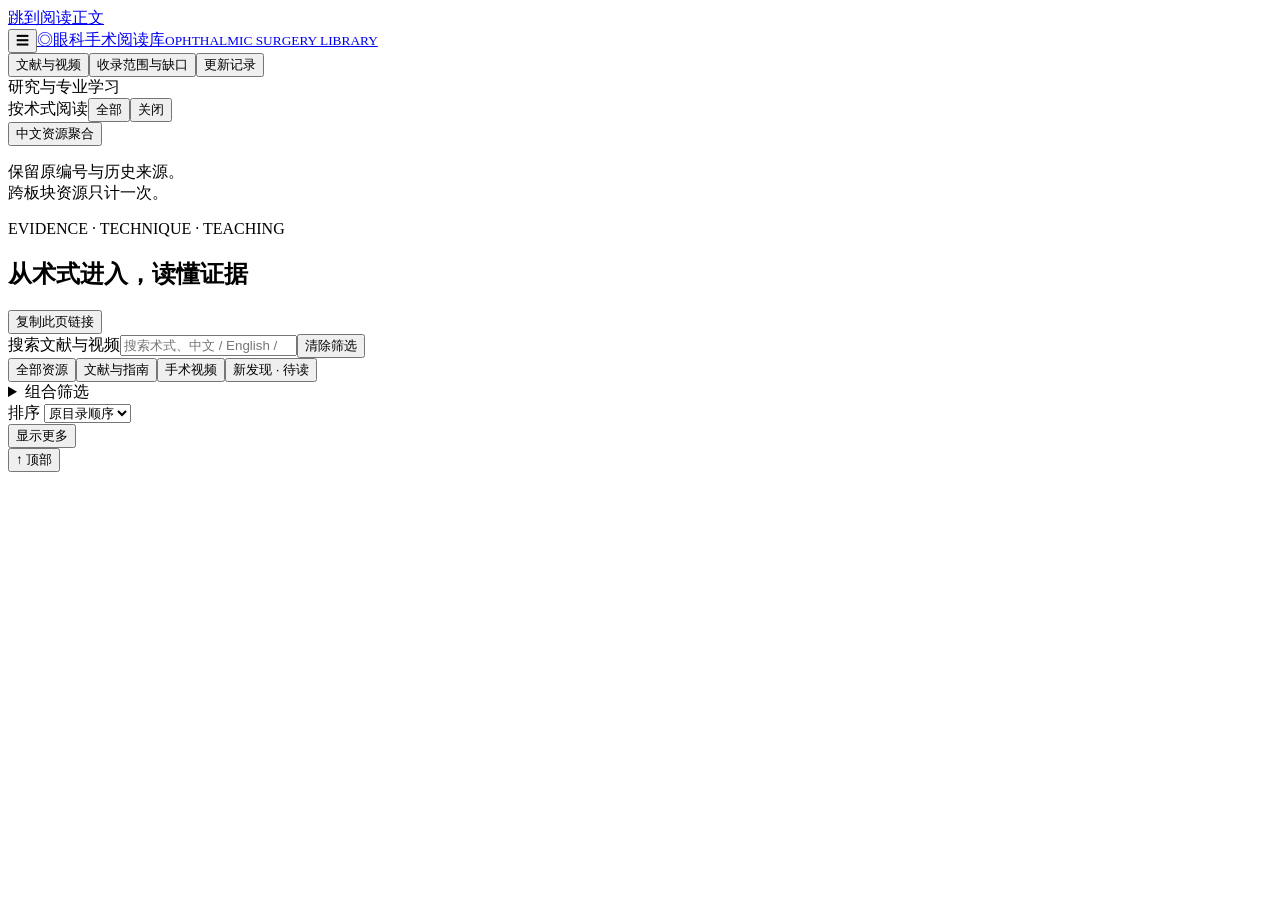
==== src/index.html @ 34a0593a "Include the HTML template in the reproducible source build" ====
<!doctype html><html lang="zh-CN"><head><meta charset="utf-8"><meta name="viewport" content="width=device-width,initial-scale=1"><meta name="color-scheme" content="light"><title>眼科手术 · 文献与视频阅读库</title><style>/*STYLE*/</style></head><body>
<a class="skip" href="#reading">跳到阅读正文</a>
<header><button id="menu" class="mobile" aria-label="打开术式目录" aria-expanded="false">☰</button><a href="#" class="brand"><span class="brandmark">◎</span><span>眼科手术阅读库<small>OPHTHALMIC SURGERY LIBRARY</small></span></a><nav aria-label="主导航"><button data-view="library" class="active">文献与视频</button><button data-view="coverage">收录范围与缺口</button><button data-view="updates">更新记录</button></nav><span class="edition">研究与专业学习</span></header>
<div id="statusbar" role="status"></div><div class="workspace"><aside id="catalog" aria-label="术式目录"><div class="aside-title">按术式阅读<button id="all">全部</button><button id="close-menu" class="mobile">关闭</button></div><div id="tree"></div><button id="chinese" class="wide">中文资源聚合</button><p class="aside-foot">保留原编号与历史来源。<br>跨板块资源只计一次。</p></aside><main id="main"><section id="library"><div class="page-heading"><div><p class="eyebrow">EVIDENCE · TECHNIQUE · TEACHING</p><h1>从术式进入，读懂证据</h1><p id="stats"></p></div><button id="copy-context" title="复制当前目录和筛选条件">复制此页链接</button></div><div id="breadcrumb"></div><div class="search"><label for="query" class="sr-only">搜索文献与视频</label><input id="query" type="search" placeholder="搜索术式、中文 / English / 缩写、作者、DOI、PMID…"><button id="clear">清除筛选</button></div><div class="tabs" role="group" aria-label="资源类型"><button data-kind="" class="active">全部资源</button><button data-kind="literature">文献与指南 <span id="article-count"></span></button><button data-kind="video">手术视频 <span id="video-count"></span></button><button data-kind="unread">新发现 · 待读 <span id="unread-count"></span></button></div><details class="filter-box"><summary>组合筛选 <span id="filter-summary"></span></summary><div id="filters"></div></details><div class="reading-layout"><section class="results" aria-label="资源列表"><div class="result-heading"><span id="result-count" aria-live="polite"></span><label>排序 <select id="sort"><option value="seed">原目录顺序</option><option value="newest">发表年份 ↓</option><option value="oldest">发表年份 ↑</option></select></label></div><div id="cards"></div><button id="more" class="wide">显示更多</button></section><article id="reading" tabindex="-1" aria-label="详细阅读笔记"></article></div></section><section id="coverage" hidden></section><section id="updates" hidden></section></main></div><button id="top" aria-label="返回顶部">↑ 顶部</button><div id="toast" role="status" hidden></div><script id="library-data" type="application/json">/*DATA*/</script><script>/*SCRIPT*/</script></body></html>
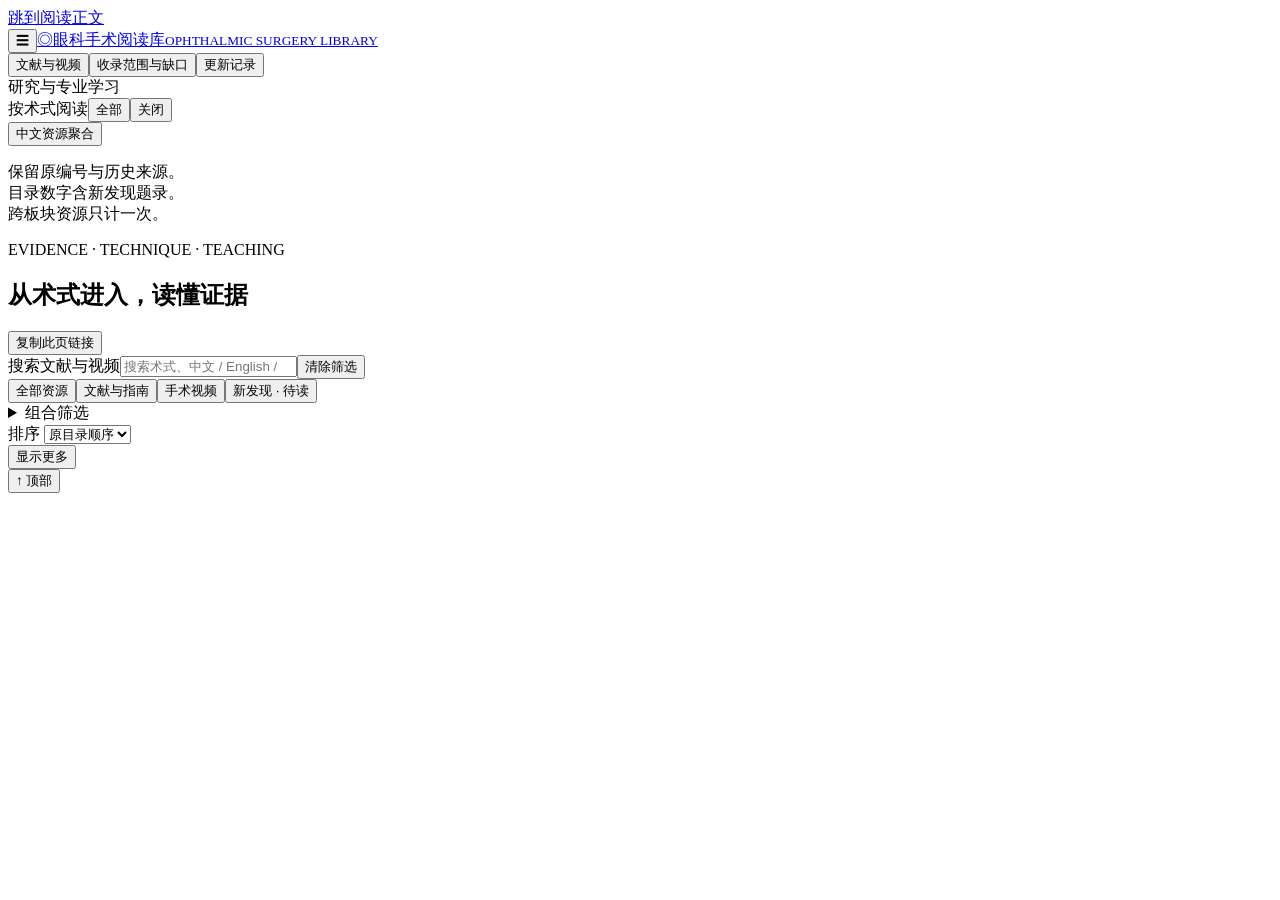
==== commit 699e65e0: "Correct ophthalmic term boundaries and publish reviewed changes without repeating discovery" ====
--- a/src/index.html
+++ b/src/index.html
@@ -1,4 +1,4 @@
 <!doctype html><html lang="zh-CN"><head><meta charset="utf-8"><meta name="viewport" content="width=device-width,initial-scale=1"><meta name="color-scheme" content="light"><title>眼科手术 · 文献与视频阅读库</title><style>/*STYLE*/</style></head><body>
 <a class="skip" href="#reading">跳到阅读正文</a>
 <header><button id="menu" class="mobile" aria-label="打开术式目录" aria-expanded="false">☰</button><a href="#" class="brand"><span class="brandmark">◎</span><span>眼科手术阅读库<small>OPHTHALMIC SURGERY LIBRARY</small></span></a><nav aria-label="主导航"><button data-view="library" class="active">文献与视频</button><button data-view="coverage">收录范围与缺口</button><button data-view="updates">更新记录</button></nav><span class="edition">研究与专业学习</span></header>
-<div id="statusbar" role="status"></div><div class="workspace"><aside id="catalog" aria-label="术式目录"><div class="aside-title">按术式阅读<button id="all">全部</button><button id="close-menu" class="mobile">关闭</button></div><div id="tree"></div><button id="chinese" class="wide">中文资源聚合</button><p class="aside-foot">保留原编号与历史来源。<br>跨板块资源只计一次。</p></aside><main id="main"><section id="library"><div class="page-heading"><div><p class="eyebrow">EVIDENCE · TECHNIQUE · TEACHING</p><h1>从术式进入，读懂证据</h1><p id="stats"></p></div><button id="copy-context" title="复制当前目录和筛选条件">复制此页链接</button></div><div id="breadcrumb"></div><div class="search"><label for="query" class="sr-only">搜索文献与视频</label><input id="query" type="search" placeholder="搜索术式、中文 / English / 缩写、作者、DOI、PMID…"><button id="clear">清除筛选</button></div><div class="tabs" role="group" aria-label="资源类型"><button data-kind="" class="active">全部资源</button><button data-kind="literature">文献与指南 <span id="article-count"></span></button><button data-kind="video">手术视频 <span id="video-count"></span></button><button data-kind="unread">新发现 · 待读 <span id="unread-count"></span></button></div><details class="filter-box"><summary>组合筛选 <span id="filter-summary"></span></summary><div id="filters"></div></details><div class="reading-layout"><section class="results" aria-label="资源列表"><div class="result-heading"><span id="result-count" aria-live="polite"></span><label>排序 <select id="sort"><option value="seed">原目录顺序</option><option value="newest">发表年份 ↓</option><option value="oldest">发表年份 ↑</option></select></label></div><div id="cards"></div><button id="more" class="wide">显示更多</button></section><article id="reading" tabindex="-1" aria-label="详细阅读笔记"></article></div></section><section id="coverage" hidden></section><section id="updates" hidden></section></main></div><button id="top" aria-label="返回顶部">↑ 顶部</button><div id="toast" role="status" hidden></div><script id="library-data" type="application/json">/*DATA*/</script><script>/*SCRIPT*/</script></body></html>
+<div id="statusbar" role="status"></div><div class="workspace"><aside id="catalog" aria-label="术式目录"><div class="aside-title">按术式阅读<button id="all">全部</button><button id="close-menu" class="mobile">关闭</button></div><div id="tree"></div><button id="chinese" class="wide">中文资源聚合</button><p class="aside-foot">保留原编号与历史来源。<br>目录数字含新发现题录。<br>跨板块资源只计一次。</p></aside><main id="main"><section id="library"><div class="page-heading"><div><p class="eyebrow">EVIDENCE · TECHNIQUE · TEACHING</p><h1>从术式进入，读懂证据</h1><p id="stats"></p></div><button id="copy-context" title="复制当前目录和筛选条件">复制此页链接</button></div><div id="breadcrumb"></div><div class="search"><label for="query" class="sr-only">搜索文献与视频</label><input id="query" type="search" placeholder="搜索术式、中文 / English / 缩写、作者、DOI、PMID…"><button id="clear">清除筛选</button></div><div class="tabs" role="group" aria-label="资源类型"><button data-kind="" class="active">全部资源</button><button data-kind="literature">文献与指南 <span id="article-count"></span></button><button data-kind="video">手术视频 <span id="video-count"></span></button><button data-kind="unread">新发现 · 待读 <span id="unread-count"></span></button></div><details class="filter-box"><summary>组合筛选 <span id="filter-summary"></span></summary><div id="filters"></div></details><div class="reading-layout"><section class="results" aria-label="资源列表"><div class="result-heading"><span id="result-count" aria-live="polite"></span><label>排序 <select id="sort"><option value="seed">原目录顺序</option><option value="newest">发表年份 ↓</option><option value="oldest">发表年份 ↑</option></select></label></div><div id="cards"></div><button id="more" class="wide">显示更多</button></section><article id="reading" tabindex="-1" aria-label="详细阅读笔记"></article></div></section><section id="coverage" hidden></section><section id="updates" hidden></section></main></div><button id="top" aria-label="返回顶部">↑ 顶部</button><div id="toast" role="status" hidden></div><script id="library-data" type="application/json">/*DATA*/</script><script>/*SCRIPT*/</script></body></html>
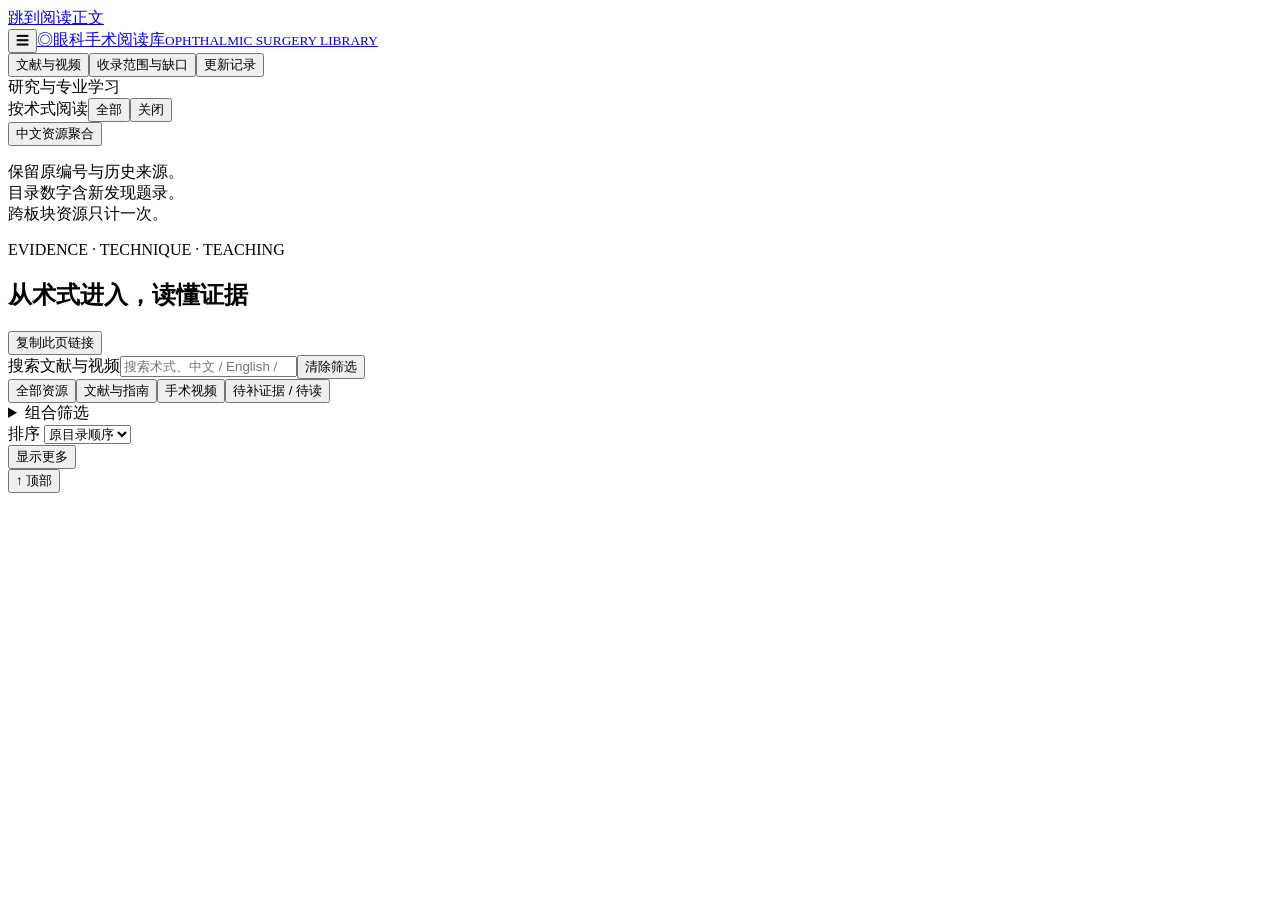
==== commit 4d9192b9: "Complete source-grounded article notes and expose reading coverage" ====
--- a/src/index.html
+++ b/src/index.html
@@ -1,4 +1,4 @@
 <!doctype html><html lang="zh-CN"><head><meta charset="utf-8"><meta name="viewport" content="width=device-width,initial-scale=1"><meta name="color-scheme" content="light"><title>眼科手术 · 文献与视频阅读库</title><style>/*STYLE*/</style></head><body>
 <a class="skip" href="#reading">跳到阅读正文</a>
 <header><button id="menu" class="mobile" aria-label="打开术式目录" aria-expanded="false">☰</button><a href="#" class="brand"><span class="brandmark">◎</span><span>眼科手术阅读库<small>OPHTHALMIC SURGERY LIBRARY</small></span></a><nav aria-label="主导航"><button data-view="library" class="active">文献与视频</button><button data-view="coverage">收录范围与缺口</button><button data-view="updates">更新记录</button></nav><span class="edition">研究与专业学习</span></header>
-<div id="statusbar" role="status"></div><div class="workspace"><aside id="catalog" aria-label="术式目录"><div class="aside-title">按术式阅读<button id="all">全部</button><button id="close-menu" class="mobile">关闭</button></div><div id="tree"></div><button id="chinese" class="wide">中文资源聚合</button><p class="aside-foot">保留原编号与历史来源。<br>目录数字含新发现题录。<br>跨板块资源只计一次。</p></aside><main id="main"><section id="library"><div class="page-heading"><div><p class="eyebrow">EVIDENCE · TECHNIQUE · TEACHING</p><h1>从术式进入，读懂证据</h1><p id="stats"></p></div><button id="copy-context" title="复制当前目录和筛选条件">复制此页链接</button></div><div id="breadcrumb"></div><div class="search"><label for="query" class="sr-only">搜索文献与视频</label><input id="query" type="search" placeholder="搜索术式、中文 / English / 缩写、作者、DOI、PMID…"><button id="clear">清除筛选</button></div><div class="tabs" role="group" aria-label="资源类型"><button data-kind="" class="active">全部资源</button><button data-kind="literature">文献与指南 <span id="article-count"></span></button><button data-kind="video">手术视频 <span id="video-count"></span></button><button data-kind="unread">新发现 · 待读 <span id="unread-count"></span></button></div><details class="filter-box"><summary>组合筛选 <span id="filter-summary"></span></summary><div id="filters"></div></details><div class="reading-layout"><section class="results" aria-label="资源列表"><div class="result-heading"><span id="result-count" aria-live="polite"></span><label>排序 <select id="sort"><option value="seed">原目录顺序</option><option value="newest">发表年份 ↓</option><option value="oldest">发表年份 ↑</option></select></label></div><div id="cards"></div><button id="more" class="wide">显示更多</button></section><article id="reading" tabindex="-1" aria-label="详细阅读笔记"></article></div></section><section id="coverage" hidden></section><section id="updates" hidden></section></main></div><button id="top" aria-label="返回顶部">↑ 顶部</button><div id="toast" role="status" hidden></div><script id="library-data" type="application/json">/*DATA*/</script><script>/*SCRIPT*/</script></body></html>
+<div id="statusbar" role="status"></div><div class="workspace"><aside id="catalog" aria-label="术式目录"><div class="aside-title">按术式阅读<button id="all">全部</button><button id="close-menu" class="mobile">关闭</button></div><div id="tree"></div><button id="chinese" class="wide">中文资源聚合</button><p class="aside-foot">保留原编号与历史来源。<br>目录数字含新发现题录。<br>跨板块资源只计一次。</p></aside><main id="main"><section id="library"><div class="page-heading"><div><p class="eyebrow">EVIDENCE · TECHNIQUE · TEACHING</p><h1>从术式进入，读懂证据</h1><p id="stats"></p></div><button id="copy-context" title="复制当前目录和筛选条件">复制此页链接</button></div><div id="breadcrumb"></div><div class="search"><label for="query" class="sr-only">搜索文献与视频</label><input id="query" type="search" placeholder="搜索术式、中文 / English / 缩写、笔记内容、作者、DOI、PMID…"><button id="clear">清除筛选</button></div><div class="tabs" role="group" aria-label="资源类型"><button data-kind="" class="active">全部资源</button><button data-kind="literature">文献与指南 <span id="article-count"></span></button><button data-kind="video">手术视频 <span id="video-count"></span></button><button data-kind="unread">待补证据 / 待读 <span id="unread-count"></span></button></div><details class="filter-box"><summary>组合筛选 <span id="filter-summary"></span></summary><div id="filters"></div></details><div class="reading-layout"><section class="results" aria-label="资源列表"><div class="result-heading"><span id="result-count" aria-live="polite"></span><label>排序 <select id="sort"><option value="seed">原目录顺序</option><option value="newest">发表年份 ↓</option><option value="oldest">发表年份 ↑</option></select></label></div><div id="cards"></div><button id="more" class="wide">显示更多</button></section><article id="reading" tabindex="-1" aria-label="详细阅读笔记"></article></div></section><section id="coverage" hidden></section><section id="updates" hidden></section></main></div><button id="top" aria-label="返回顶部">↑ 顶部</button><div id="toast" role="status" hidden></div><script id="library-data" type="application/json">/*DATA*/</script><script>/*SCRIPT*/</script></body></html>
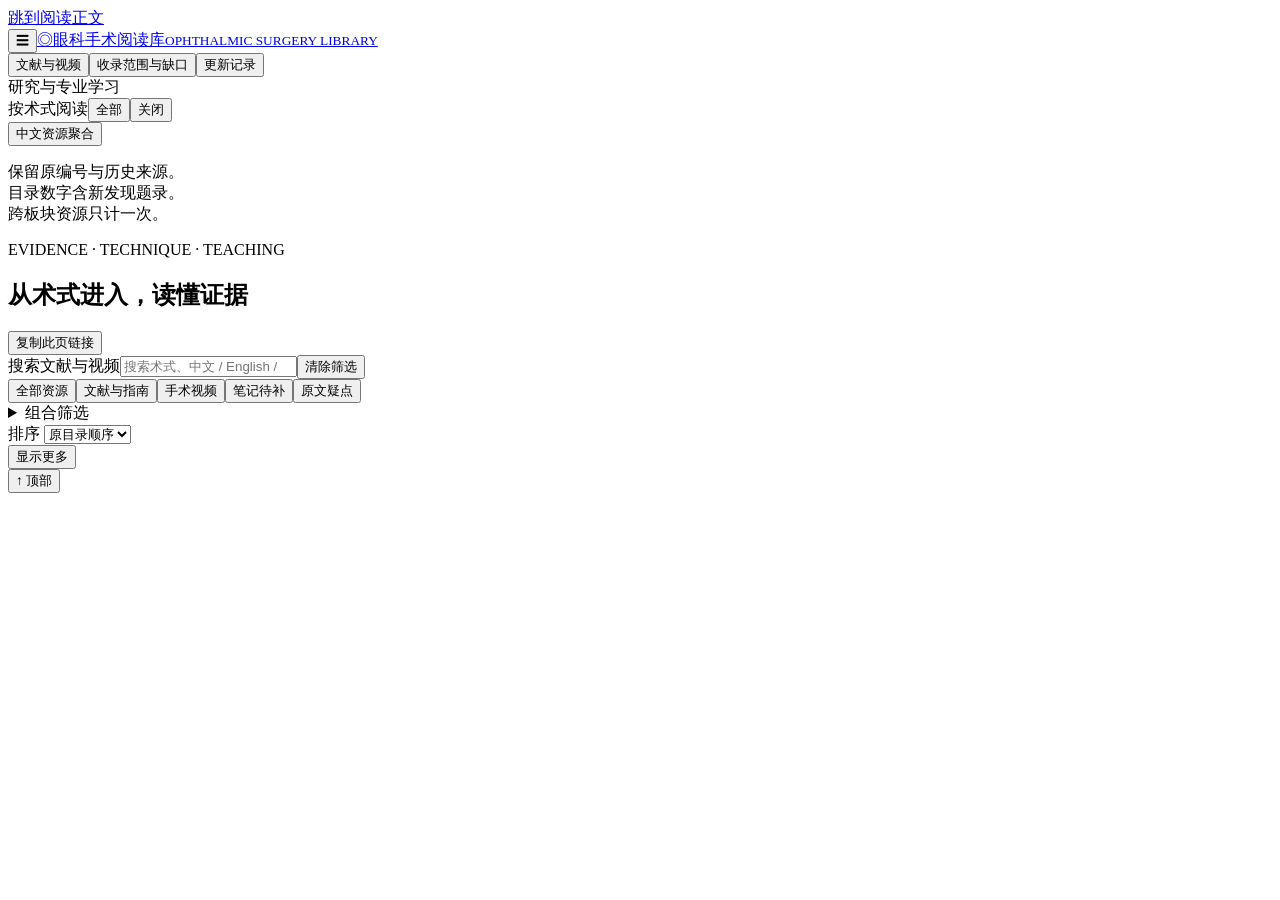
==== commit 09c2a24c: "Resolve remaining reading-note gaps and distinguish source reporting concerns" ====
--- a/src/index.html
+++ b/src/index.html
@@ -1,4 +1,4 @@
 <!doctype html><html lang="zh-CN"><head><meta charset="utf-8"><meta name="viewport" content="width=device-width,initial-scale=1"><meta name="color-scheme" content="light"><title>眼科手术 · 文献与视频阅读库</title><style>/*STYLE*/</style></head><body>
 <a class="skip" href="#reading">跳到阅读正文</a>
 <header><button id="menu" class="mobile" aria-label="打开术式目录" aria-expanded="false">☰</button><a href="#" class="brand"><span class="brandmark">◎</span><span>眼科手术阅读库<small>OPHTHALMIC SURGERY LIBRARY</small></span></a><nav aria-label="主导航"><button data-view="library" class="active">文献与视频</button><button data-view="coverage">收录范围与缺口</button><button data-view="updates">更新记录</button></nav><span class="edition">研究与专业学习</span></header>
-<div id="statusbar" role="status"></div><div class="workspace"><aside id="catalog" aria-label="术式目录"><div class="aside-title">按术式阅读<button id="all">全部</button><button id="close-menu" class="mobile">关闭</button></div><div id="tree"></div><button id="chinese" class="wide">中文资源聚合</button><p class="aside-foot">保留原编号与历史来源。<br>目录数字含新发现题录。<br>跨板块资源只计一次。</p></aside><main id="main"><section id="library"><div class="page-heading"><div><p class="eyebrow">EVIDENCE · TECHNIQUE · TEACHING</p><h1>从术式进入，读懂证据</h1><p id="stats"></p></div><button id="copy-context" title="复制当前目录和筛选条件">复制此页链接</button></div><div id="breadcrumb"></div><div class="search"><label for="query" class="sr-only">搜索文献与视频</label><input id="query" type="search" placeholder="搜索术式、中文 / English / 缩写、笔记内容、作者、DOI、PMID…"><button id="clear">清除筛选</button></div><div class="tabs" role="group" aria-label="资源类型"><button data-kind="" class="active">全部资源</button><button data-kind="literature">文献与指南 <span id="article-count"></span></button><button data-kind="video">手术视频 <span id="video-count"></span></button><button data-kind="unread">待补证据 / 待读 <span id="unread-count"></span></button></div><details class="filter-box"><summary>组合筛选 <span id="filter-summary"></span></summary><div id="filters"></div></details><div class="reading-layout"><section class="results" aria-label="资源列表"><div class="result-heading"><span id="result-count" aria-live="polite"></span><label>排序 <select id="sort"><option value="seed">原目录顺序</option><option value="newest">发表年份 ↓</option><option value="oldest">发表年份 ↑</option></select></label></div><div id="cards"></div><button id="more" class="wide">显示更多</button></section><article id="reading" tabindex="-1" aria-label="详细阅读笔记"></article></div></section><section id="coverage" hidden></section><section id="updates" hidden></section></main></div><button id="top" aria-label="返回顶部">↑ 顶部</button><div id="toast" role="status" hidden></div><script id="library-data" type="application/json">/*DATA*/</script><script>/*SCRIPT*/</script></body></html>
+<div id="statusbar" role="status"></div><div class="workspace"><aside id="catalog" aria-label="术式目录"><div class="aside-title">按术式阅读<button id="all">全部</button><button id="close-menu" class="mobile">关闭</button></div><div id="tree"></div><button id="chinese" class="wide">中文资源聚合</button><p class="aside-foot">保留原编号与历史来源。<br>目录数字含新发现题录。<br>跨板块资源只计一次。</p></aside><main id="main"><section id="library"><div class="page-heading"><div><p class="eyebrow">EVIDENCE · TECHNIQUE · TEACHING</p><h1>从术式进入，读懂证据</h1><p id="stats"></p></div><button id="copy-context" title="复制当前目录和筛选条件">复制此页链接</button></div><div id="breadcrumb"></div><div class="search"><label for="query" class="sr-only">搜索文献与视频</label><input id="query" type="search" placeholder="搜索术式、中文 / English / 缩写、笔记内容、作者、DOI、PMID…"><button id="clear">清除筛选</button></div><div class="tabs" role="group" aria-label="资源类型"><button data-kind="" class="active">全部资源</button><button data-kind="literature">文献与指南 <span id="article-count"></span></button><button data-kind="video">手术视频 <span id="video-count"></span></button><button data-kind="unread">笔记待补 <span id="unread-count"></span></button><button data-kind="concerns">原文疑点 <span id="concerns-count"></span></button></div><details class="filter-box"><summary>组合筛选 <span id="filter-summary"></span></summary><div id="filters"></div></details><div class="reading-layout"><section class="results" aria-label="资源列表"><div class="result-heading"><span id="result-count" aria-live="polite"></span><label>排序 <select id="sort"><option value="seed">原目录顺序</option><option value="newest">发表年份 ↓</option><option value="oldest">发表年份 ↑</option></select></label></div><div id="cards"></div><button id="more" class="wide">显示更多</button></section><article id="reading" tabindex="-1" aria-label="详细阅读笔记"></article></div></section><section id="coverage" hidden></section><section id="updates" hidden></section></main></div><button id="top" aria-label="返回顶部">↑ 顶部</button><div id="toast" role="status" hidden></div><script id="library-data" type="application/json">/*DATA*/</script><script>/*SCRIPT*/</script></body></html>
